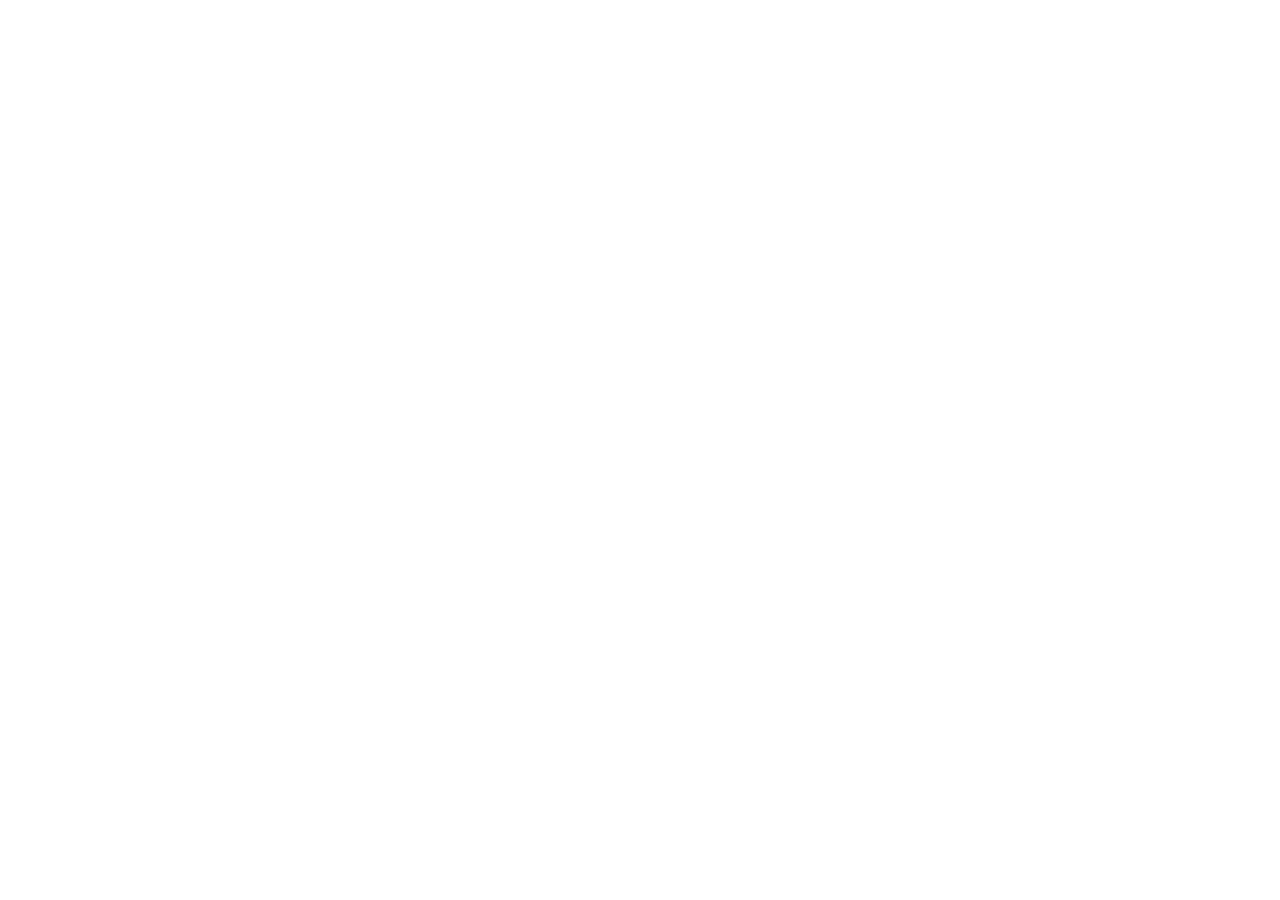
==== index.html @ 343bb8e1 "first commit" ====
<!doctype html>
<html lang="en">
  <head>
    <meta charset="UTF-8" />
    <meta name="viewport" content="width=device-width, initial-scale=1.0" />
    <title>Document</title>
  </head>
  <body>



    
  </body>
</html>
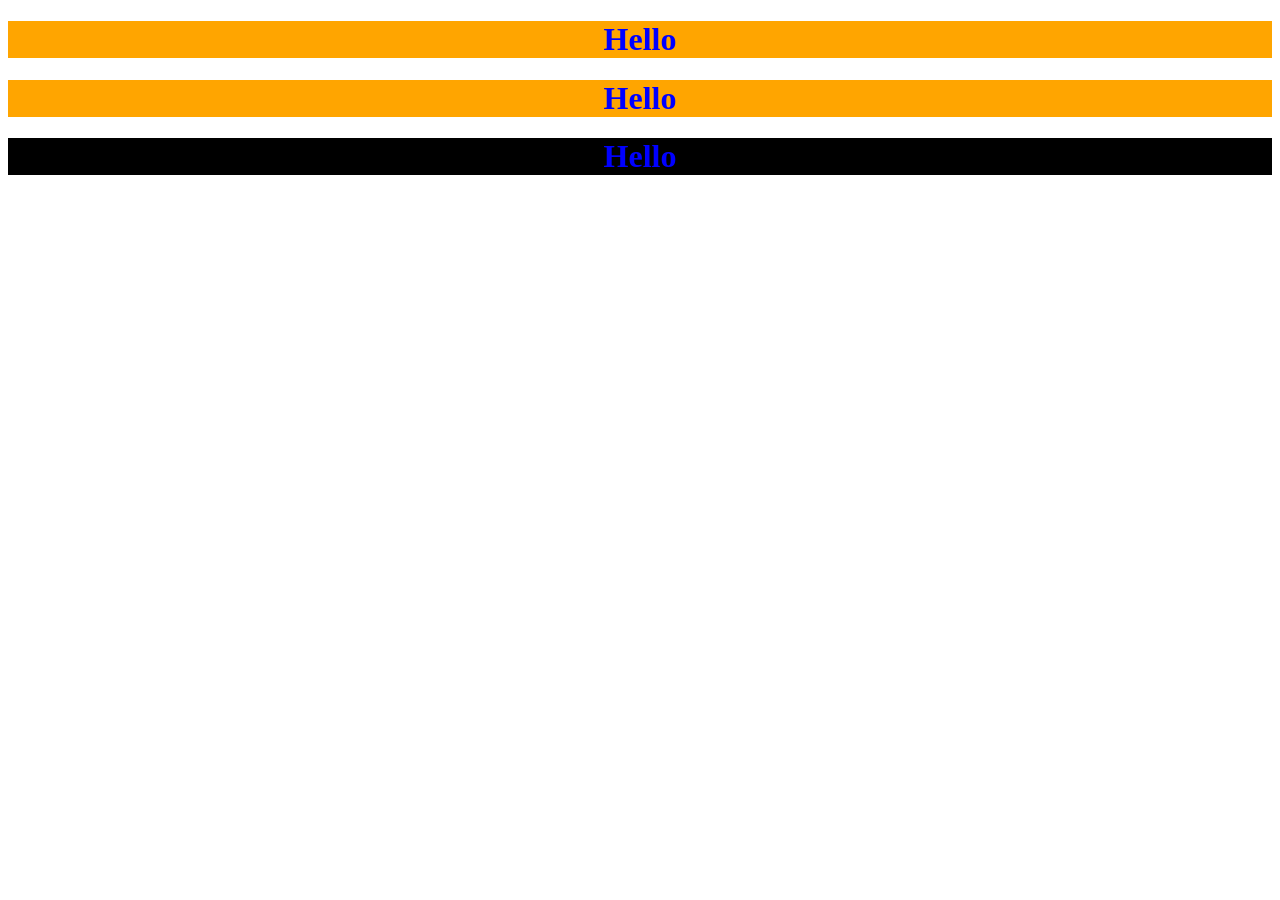
==== commit 85fd3945: "Add initial HTML structure and JavaScript for dynamic heading" ====
--- a/index.html
+++ b/index.html
@@ -4,11 +4,19 @@
     <meta charset="UTF-8" />
     <meta name="viewport" content="width=device-width, initial-scale=1.0" />
     <title>Document</title>
+    <style>
+      h1 {
+        background-color: orange;
+        color: blue;
+        text-align: center;
+      }
+    </style>
   </head>
   <body>
+    <h1>Hello</h1>
+    <h1>Hello</h1>
+    <h1 style="background-color: black;">Hello</h1>
 
-
-
-    
+    <script src="script.js"></script>
   </body>
 </html>
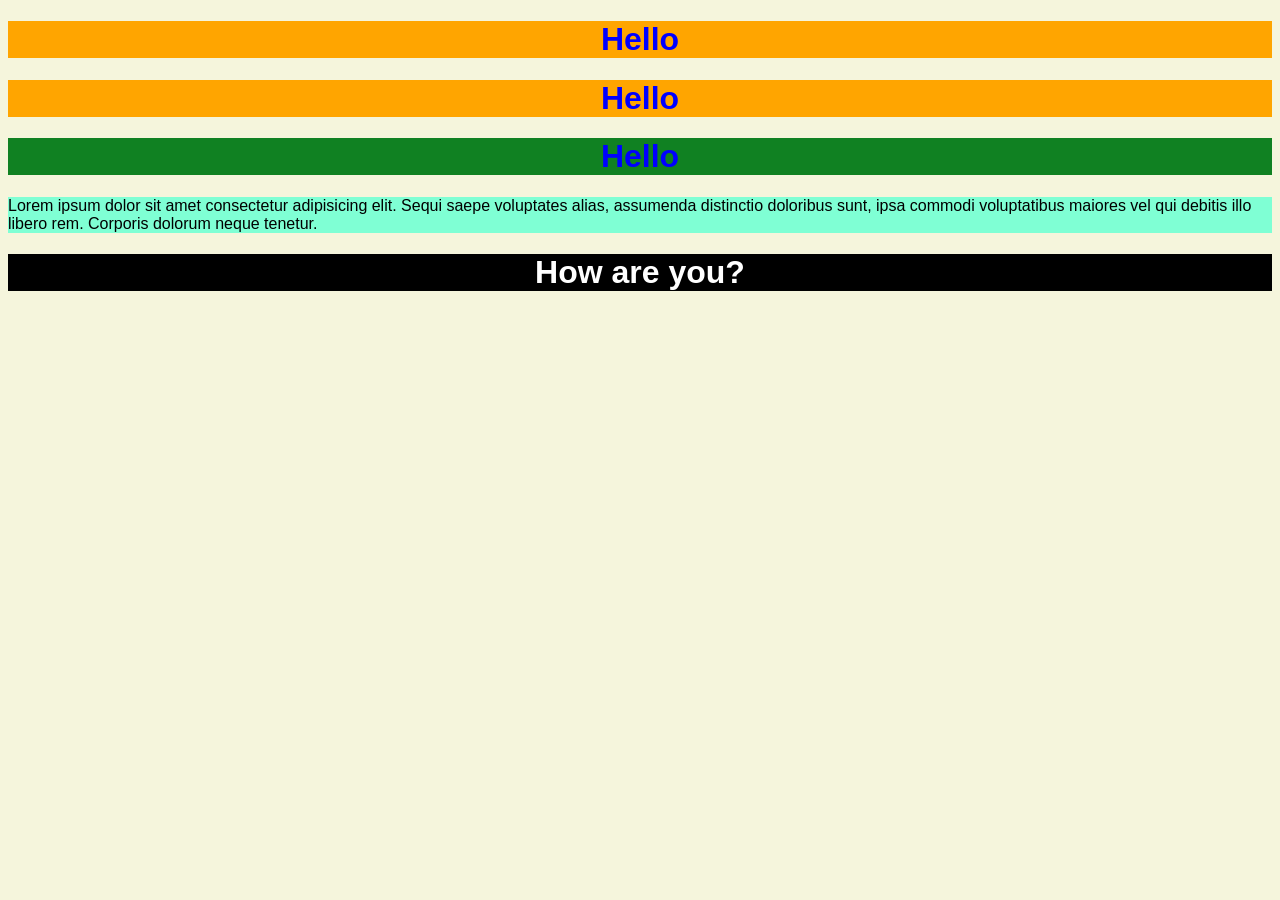
==== commit 9b809e1b: "Refactor HTML structure and add CSS styles for improved layout" ====
--- a/index.html
+++ b/index.html
@@ -4,18 +4,22 @@
     <meta charset="UTF-8" />
     <meta name="viewport" content="width=device-width, initial-scale=1.0" />
     <title>Document</title>
-    <style>
-      h1 {
-        background-color: orange;
-        color: blue;
-        text-align: center;
-      }
-    </style>
+
+    <link rel="stylesheet" href="css/style.css" />
   </head>
   <body>
     <h1>Hello</h1>
     <h1>Hello</h1>
-    <h1 style="background-color: black;">Hello</h1>
+    <h1 style="background-color: rgb(16, 129, 34)">Hello</h1>
+
+    <p>
+      Lorem ipsum dolor sit amet consectetur adipisicing elit. Sequi saepe
+      voluptates alias, assumenda distinctio doloribus sunt, ipsa commodi
+      voluptatibus maiores vel qui debitis illo libero rem. Corporis dolorum
+      neque tenetur.
+    </p>
+
+    <h1 class="bg-color">How are you?</h1>
 
     <script src="script.js"></script>
   </body>
--- a/css/style.css
+++ b/css/style.css
@@ -0,0 +1,19 @@
+h1 {
+  background-color: orange;
+  color: blue;
+  text-align: center;
+}
+
+p {
+  background-color: aquamarine;
+}
+
+body {
+  font-family: Arial, Helvetica, sans-serif;
+  background-color: beige;
+}
+
+.bg-color {
+  background-color: black;
+  color: white;
+}
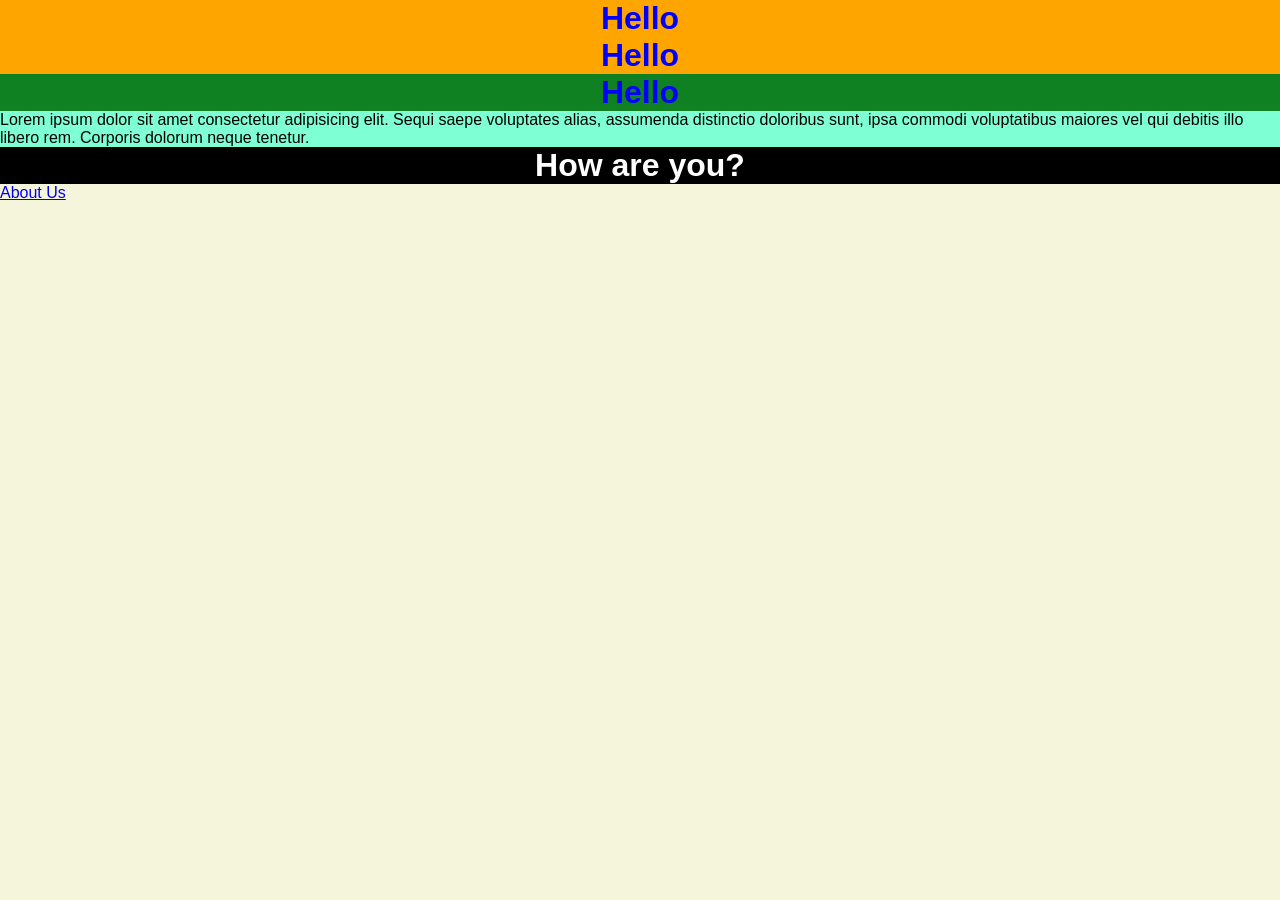
==== commit 3274b759: "Add content to about page and update styles for better presentation" ====
--- a/index.html
+++ b/index.html
@@ -20,6 +20,7 @@
     </p>
 
     <h1 class="bg-color">How are you?</h1>
+    <a href="about.html">About Us</a>
 
     <script src="script.js"></script>
   </body>
--- a/css/style.css
+++ b/css/style.css
@@ -1,3 +1,8 @@
+* {
+  margin: 0;
+  padding: 0;
+}
+
 h1 {
   background-color: orange;
   color: blue;
@@ -17,3 +22,7 @@
   background-color: black;
   color: white;
 }
+
+#bg-color {
+  background-color: bisque;
+}
